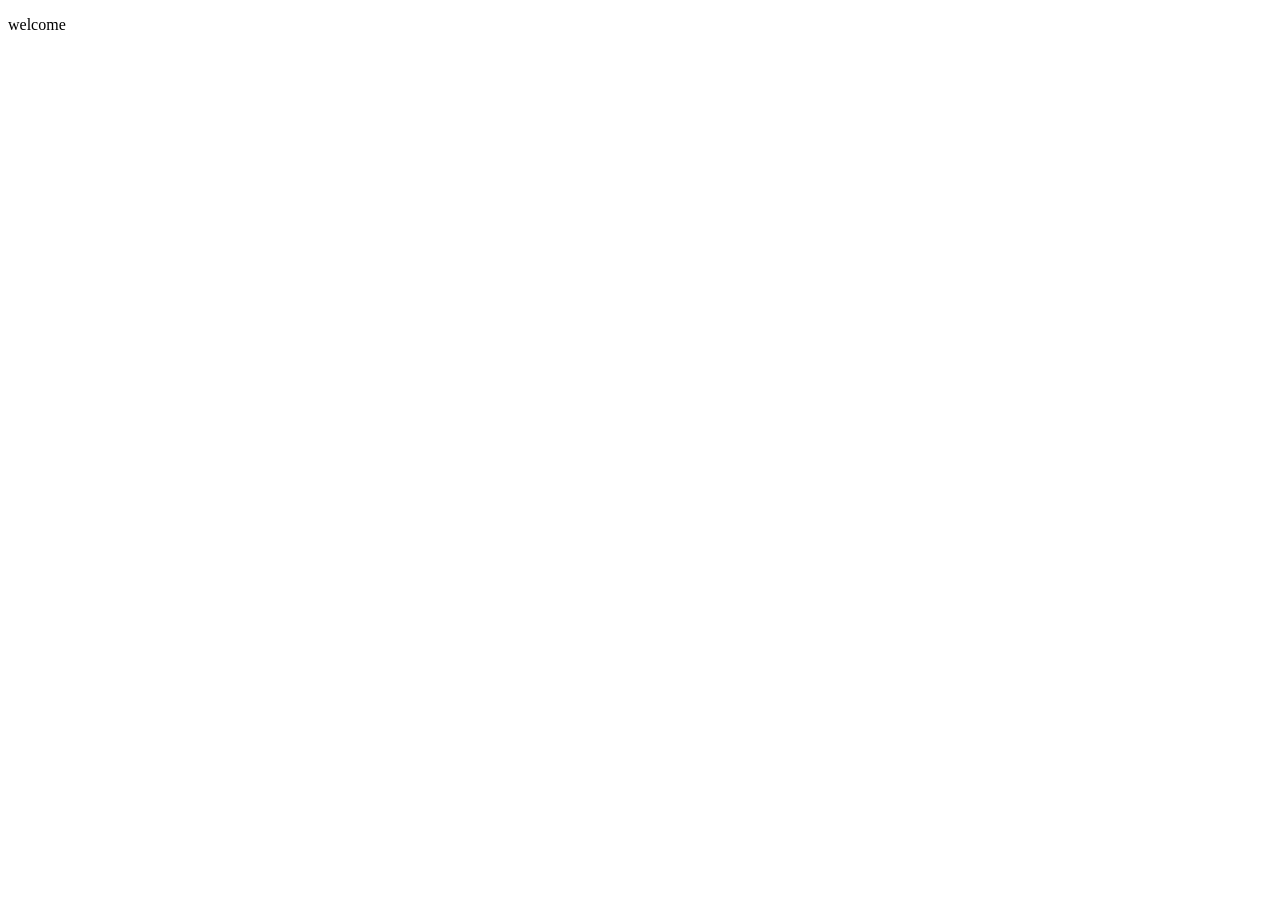
==== index.html @ efce1183 "first commit" ====
<!DOCTYPE html>
<html lang="en">
<head>
    <meta charset="UTF-8">
    <meta name="viewport" content="width=device-width, initial-scale=1.0">
    <title>Document</title>
</head>
<body>
    <p>welcome</p>
</body>
</html>
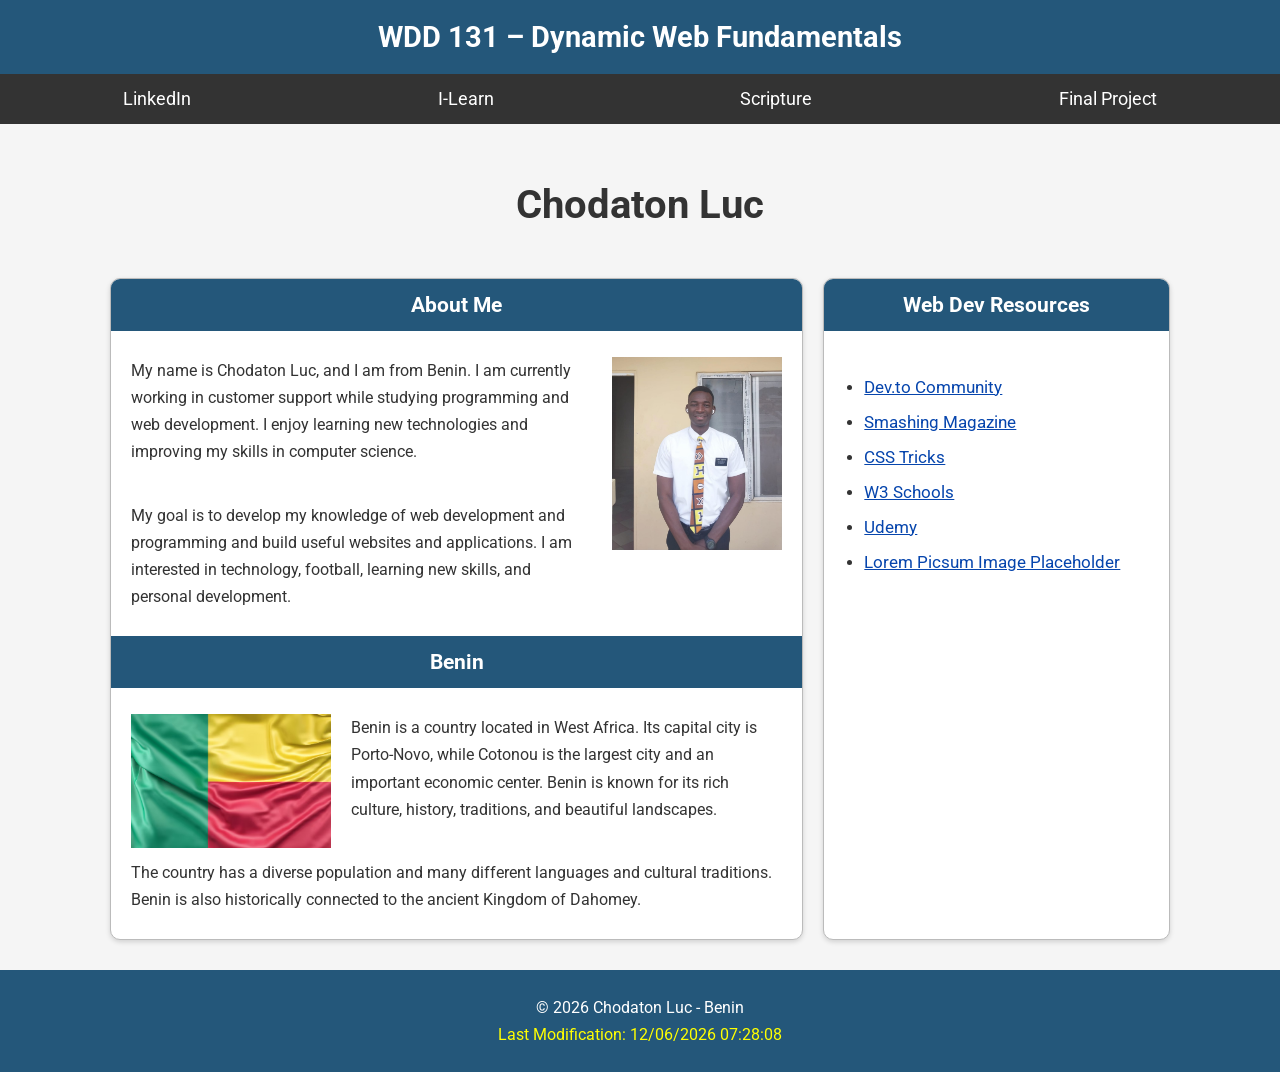
==== commit 3ba0d421: "my page" ====
--- a/index.html
+++ b/index.html
@@ -1,11 +1,150 @@
 <!DOCTYPE html>
 <html lang="en">
+
 <head>
     <meta charset="UTF-8">
     <meta name="viewport" content="width=device-width, initial-scale=1.0">
-    <title>Document</title>
+
+    <title>WDD 131 – Dynamic Web Fundamentals – Chodaton Luc</title>
+
+    <meta name="description"
+        content="WDD 131 – Dynamic Web Fundamentals – Chodaton Luc. A personal home page about web development, programming, and resources.">
+
+    <meta name="author" content="Chodaton Luc">
+
+    <link rel="stylesheet" href="styles/base.css">
+
+    <script src="scripts/getdates.js" defer></script>
 </head>
+
 <body>
-    <p>welcome</p>
+
+    <header>
+        <span id="course-title">
+            WDD 131 – Dynamic Web Fundamentals
+        </span>
+
+        <nav>
+            <a href="https://www.linkedin.com/" target="_blank">LinkedIn</a>
+
+            <a href="https://byupw.instructure.com/" target="_blank">I-Learn</a>
+
+            <a href="https://www.churchofjesuschrist.org/study/scriptures/bofm/1-ne/3?lang=eng&id=p7#p7"
+                target="_blank">
+                Scripture
+            </a>
+
+            <a href="#">Final Project</a>
+        </nav>
+    </header>
+
+    <main>
+
+        <h1>Chodaton Luc</h1>
+
+        <section class="card">
+
+            <h2>About Me</h2>
+
+            <div>
+                <img src="images/profil.jpg" alt="Photo of Chodaton Luc" class="about-image">
+
+                <p>
+                    My name is Chodaton Luc, and I am from Benin.
+                    I am currently working in customer support while
+                    studying programming and web development.
+                    I enjoy learning new technologies and improving
+                    my skills in computer science.
+                </p>
+
+                <p>
+                    My goal is to develop my knowledge of web development
+                    and programming and build useful websites and applications.
+                    I am interested in technology, football, learning new
+                    skills, and personal development.
+                </p>
+            </div>
+
+            <h2>Benin</h2>
+
+            <div>
+                <img src="images/flag.avif" alt="Flag of Benin" class="country-image">
+
+                <p>
+                    Benin is a country located in West Africa.
+                    Its capital city is Porto-Novo, while Cotonou is
+                    the largest city and an important economic center.
+                    Benin is known for its rich culture, history,
+                    traditions, and beautiful landscapes.
+                </p>
+
+                <p>
+                    The country has a diverse population and many
+                    different languages and cultural traditions.
+                    Benin is also historically connected to the
+                    ancient Kingdom of Dahomey.
+                </p>
+            </div>
+
+        </section>
+
+        <section class="card">
+
+            <h2>Web Dev Resources</h2>
+
+            <ul>
+                <li>
+                    <a href="https://dev.to/" target="_blank">
+                        Dev.to Community
+                    </a>
+                </li>
+
+                <li>
+                    <a href="https://www.smashingmagazine.com/" target="_blank">
+                        Smashing Magazine
+                    </a>
+                </li>
+
+                <li>
+                    <a href="https://css-tricks.com/" target="_blank">
+                        CSS Tricks
+                    </a>
+                </li>
+
+                <li>
+                    <a href="https://www.w3schools.com/" target="_blank">
+                        W3 Schools
+                    </a>
+                </li>
+
+                <li>
+                    <a href="https://www.udemy.com/" target="_blank">
+                        Udemy
+                    </a>
+                </li>
+
+                <li>
+                    <a href="https://picsum.photos/" target="_blank">
+                        Lorem Picsum Image Placeholder
+                    </a>
+                </li>
+            </ul>
+
+        </section>
+
+    </main>
+
+    <footer>
+
+        <p>
+            © <span id="currentyear"></span>
+            Chodaton Luc - Benin
+        </p>
+
+        <p id="lastModified"></p>
+
+    </footer>
+
 </body>
+
 </html>
--- a/styles/base.css
+++ b/styles/base.css
@@ -0,0 +1,188 @@
+/* Google Font */
+@import url('https://fonts.googleapis.com/css2?family=Roboto:wght@400;500;700&display=swap');
+
+/* General styles */
+* {
+    box-sizing: border-box;
+}
+
+body {
+    margin: 0;
+    font-family: 'Roboto', sans-serif;
+    color: #333;
+    background-color: #f5f5f5;
+}
+
+/* Header */
+header {
+    background-color: #24577a;
+    color: white;
+}
+
+#course-title {
+    display: block;
+    text-align: center;
+    padding: 20px;
+    font-size: 1.8rem;
+    font-weight: 700;
+}
+
+/* Navigation */
+nav {
+    display: flex;
+    justify-content: space-around;
+    align-items: center;
+    background-color: #333;
+}
+
+nav a {
+    color: white;
+    text-decoration: none;
+    padding: 15px 25px;
+    font-size: 1.1rem;
+    transition: background-color 0.3s, color 0.3s;
+}
+
+nav a:hover {
+    background-color: #ffffff;
+    color: #24577a;
+}
+
+/* Main content */
+main {
+    max-width: 1100px;
+    margin: 30px auto;
+    padding: 0 20px;
+}
+
+h1 {
+    text-align: center;
+    font-size: 2.5rem;
+    margin-bottom: 30px;
+}
+
+/* Cards layout */
+main {
+    display: grid;
+    grid-template-columns: 2fr 1fr;
+    gap: 20px;
+}
+
+main h1 {
+    grid-column: 1 / -1;
+}
+
+/* Card */
+.card {
+    border: 1px solid #bbb;
+    border-radius: 10px;
+    overflow: hidden;
+    background-color: white;
+    box-shadow: 0 2px 5px rgba(0, 0, 0, 0.15);
+}
+
+.card h2 {
+    margin: 0;
+    padding: 14px;
+    text-align: center;
+    background-color: #24577a;
+    color: white;
+    font-size: 1.3rem;
+}
+
+.card p {
+    padding: 10px 20px;
+    line-height: 1.7;
+}
+
+/* Images */
+.card img {
+    max-width: 100%;
+    height: auto;
+}
+
+.about-image {
+    width: 170px;
+    float: right;
+    margin: 10px 20px 10px 20px;
+}
+
+.country-image {
+    width: 200px;
+    float: left;
+    margin: 10px 20px 10px 20px;
+}
+
+/* Links inside cards */
+.card a {
+    color: #0645ad;
+}
+
+.card a:hover {
+    color: #24577a;
+}
+
+/* Resource list */
+.card ul {
+    padding: 30px 40px;
+}
+
+.card li {
+    margin-bottom: 15px;
+}
+
+.card li a {
+    color: #0645ad;
+    font-size: 1.05rem;
+}
+
+/* Footer */
+footer {
+    background-color: #24577a;
+    color: white;
+    text-align: center;
+    padding: 20px;
+    margin-top: 30px;
+}
+
+footer p {
+    margin: 8px;
+}
+
+#lastModified {
+    color: #ffff00;
+}
+
+/* Responsive design */
+@media screen and (max-width: 700px) {
+
+    nav {
+        flex-direction: column;
+    }
+
+    nav a {
+        width: 100%;
+        text-align: center;
+    }
+
+    main {
+        display: block;
+        padding: 15px;
+    }
+
+    h1 {
+        font-size: 2rem;
+    }
+
+    .card {
+        margin-bottom: 20px;
+    }
+
+    .about-image {
+        width: 140px;
+    }
+
+    .country-image {
+        width: 150px;
+    }
+}
